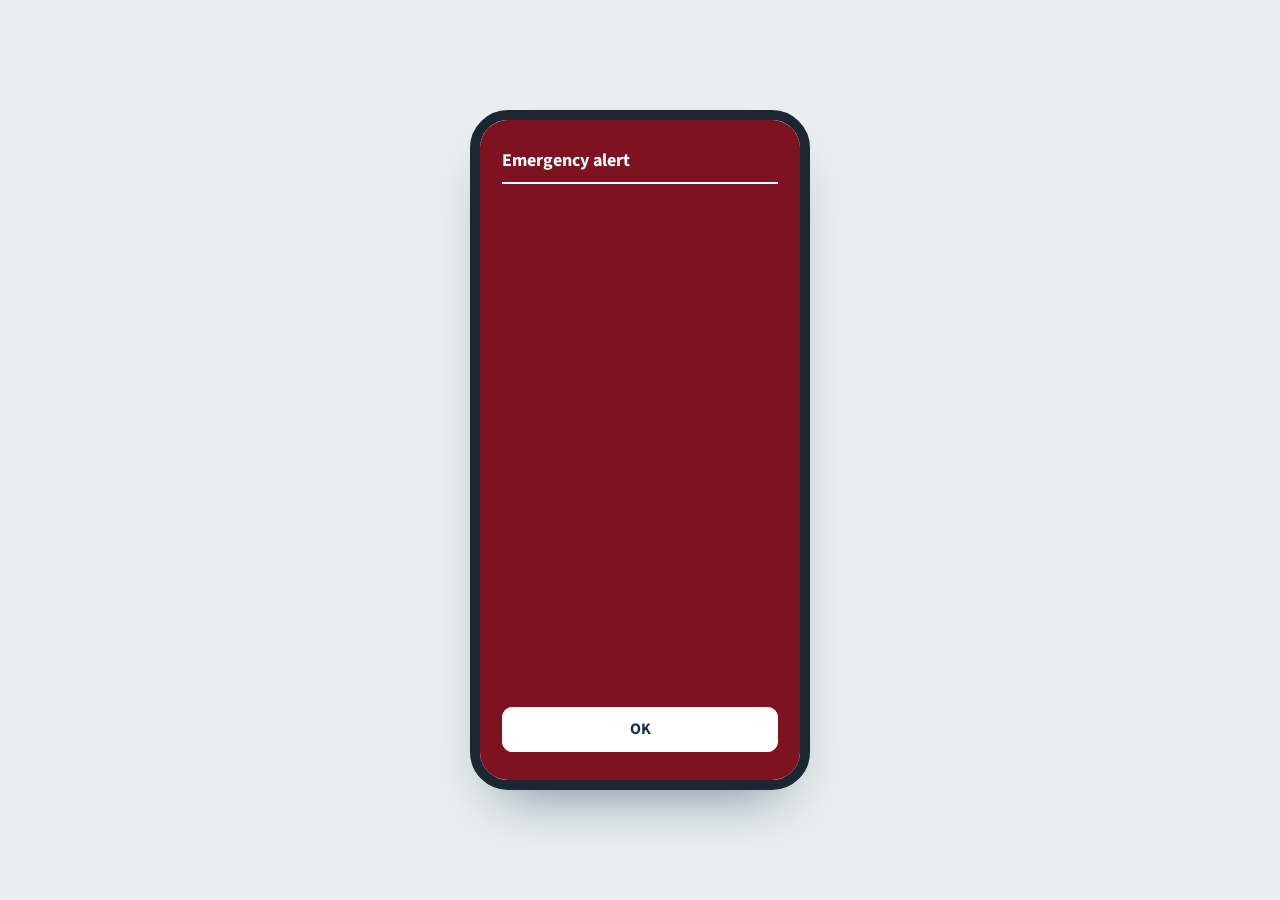
==== web/phone.html @ b0ea2302 "Add simulated phone with full-screen trilingual emergency alert Co-Authored-By: Claude Opus 5.5 <nor" ====
<!doctype html>
<html lang="en">
<head>
  <meta charset="utf-8">
  <meta name="viewport" content="width=device-width, initial-scale=1">
  <title>SentinelMesh test phone</title>
  <link rel="stylesheet" href="phone.css">
</head>
<body>
  <div class="handset" aria-label="Simulated mobile phone">
    <div class="status"><span id="clock"></span><span>Dialog 4G</span></div>

    <section id="setup" class="screen">
      <h1>Get flood and landslide warnings</h1>
      <p>Choose where you live. Only the area (about 1 km) is stored, never your exact location.</p>
      <label>Area <select id="zone"></select></label>
      <label>Language
        <select id="lang">
          <option value="si">සිංහල</option>
          <option value="ta">தமிழ்</option>
          <option value="en">English</option>
        </select>
      </label>
      <button id="join">Turn on warnings</button>
      <p class="fine" id="setupmsg"></p>
    </section>

    <section id="home" class="screen" hidden>
      <h1 id="homearea"></h1>
      <p id="homestatus">Warnings are on. This phone checks for alerts every few seconds.</p>
      <div id="history"></div>
      <button class="link" id="reset">Use a different area</button>
    </section>

    <div id="alert" class="alert" role="alertdialog" aria-live="assertive" hidden>
      <div class="alert-head" id="alerthead">Emergency alert</div>
      <p class="alert-text" id="alerttext"></p>
      <p class="alert-meta" id="alertmeta"></p>
      <button id="dismiss">OK</button>
    </div>
  </div>
  <script src="phone.js"></script>
</body>
</html>
---- web/phone.css ----
@import url("https://fonts.googleapis.com/css2?family=Noto+Sans+Sinhala:wght@400;700&family=Noto+Sans+Tamil:wght@400;700&family=Source+Sans+3:wght@400;600;700&display=swap");

:root { --ink: #12324a; --mist: #e9eff1; --river: #2f6f8f; --warning: #d14b3d; --imminent: #7d1220; --advisory: #e8913a; }
* { box-sizing: border-box; }
body {
  margin: 0; min-height: 100vh; display: grid; place-items: center; background: var(--mist);
  font: 16px/1.45 "Source Sans 3", "Noto Sans Sinhala", "Noto Sans Tamil", sans-serif; color: var(--ink);
}
.handset {
  position: relative; width: 340px; height: 680px; background: #fff; border: 10px solid #1b2730; border-radius: 38px;
  overflow: hidden; box-shadow: 0 30px 60px -30px rgba(18, 50, 74, .6);
}
.status { display: flex; justify-content: space-between; padding: 10px 22px 4px; font-size: 13px; font-weight: 600; }
.screen { padding: 18px 22px; display: flex; flex-direction: column; gap: 12px; }
h1 { font-size: 24px; line-height: 1.15; margin: 4px 0; }
p { margin: 0; }
label { display: flex; flex-direction: column; gap: 4px; font-weight: 600; }
select, button { font: inherit; padding: 10px; border-radius: 10px; border: 1.5px solid var(--ink); background: #fff; color: var(--ink); }
button { background: var(--river); border-color: var(--river); color: #fff; font-weight: 700; cursor: pointer; }
button.link { background: none; border: none; color: var(--river); text-decoration: underline; padding: 4px 0; }
:focus-visible { outline: 3px solid var(--river); outline-offset: 2px; }
.fine { font-size: 13px; color: #4d6676; }
#history { display: flex; flex-direction: column; gap: 8px; }
.msg { border-left: 4px solid var(--river); padding: 6px 10px; background: var(--mist); border-radius: 0 8px 8px 0; font-size: 14px; }
.msg small { display: block; color: #4d6676; }

.alert {
  position: absolute; inset: 0; padding: 28px 22px; display: flex; flex-direction: column; gap: 16px;
  background: var(--imminent); color: #fff;
}
.alert.warning { background: var(--warning); }
.alert.advisory { background: var(--advisory); color: #1b1b1b; }
.alert-head { font-weight: 700; font-size: 18px; border-bottom: 2px solid currentColor; padding-bottom: 8px; }
.alert-text { font-size: 22px; font-weight: 700; line-height: 1.3; }
.alert-meta { font-size: 13px; opacity: .85; }
.alert button { margin-top: auto; background: #fff; color: var(--ink); border-color: #fff; }
@media (prefers-reduced-motion: no-preference) {
  .alert:not([hidden]) { animation: flash .5s ease-in-out 3; }
  @keyframes flash { 50% { filter: brightness(1.35); } }
}
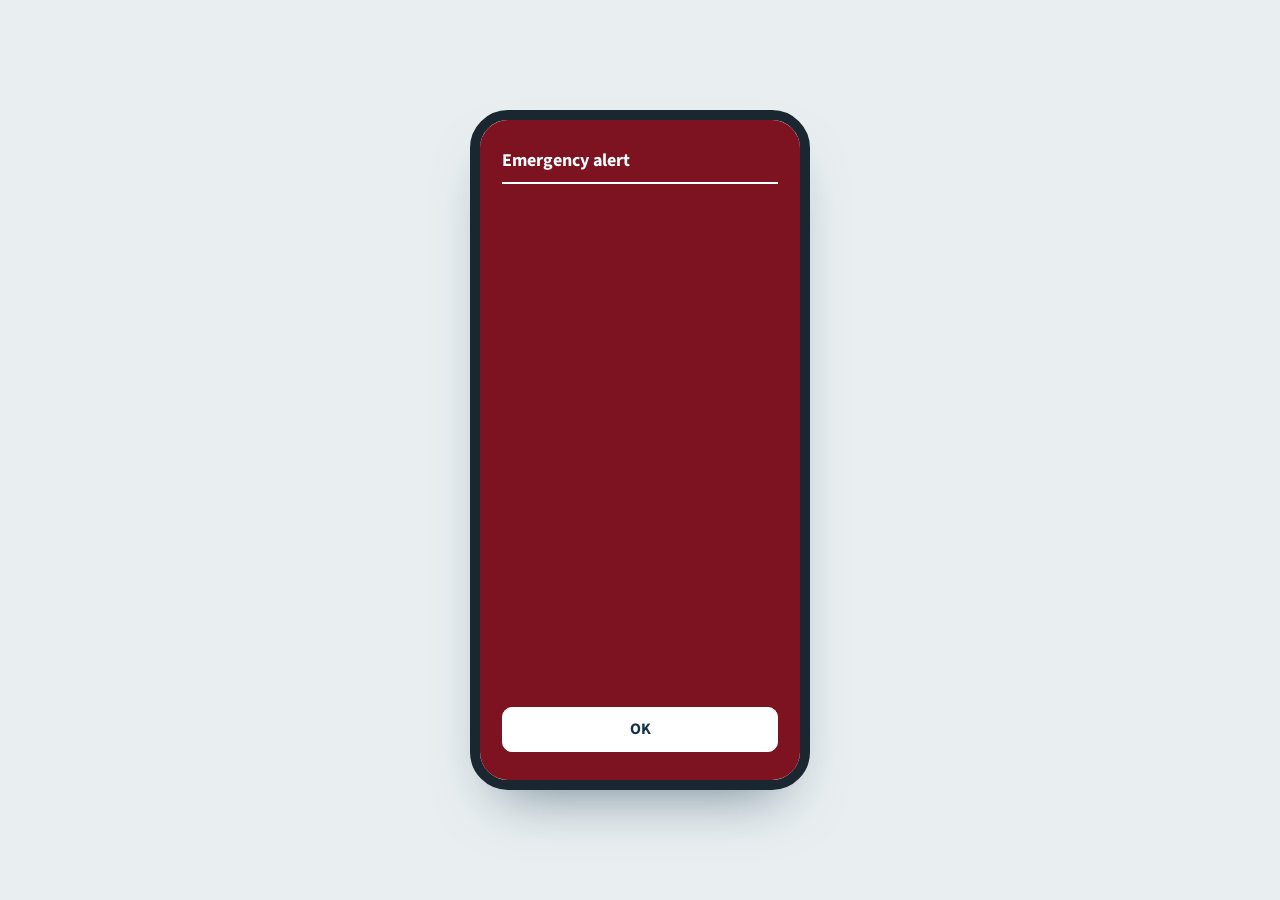
==== commit 48247fb9: "Verify a phone number by code before storing it, record consent, and let a phone unsubscribe and era" ====
--- a/web/phone.html
+++ b/web/phone.html
@@ -21,7 +21,16 @@
           <option value="en">English</option>
         </select>
       </label>
+      <label>Phone number for SMS (optional)
+        <input id="msisdn" type="tel" inputmode="tel" autocomplete="tel" placeholder="07X XXX XXXX">
+      </label>
+      <div id="codebox" hidden>
+        <label>Code we sent you <input id="code" inputmode="numeric" maxlength="6" autocomplete="one-time-code"></label>
+        <p class="fine" id="codehint"></p>
+      </div>
       <button id="join">Turn on warnings</button>
+      <button id="listen" class="secondary">Receive broadcasts only (no sign-up)</button>
+      <p class="fine">Emergency broadcasts reach every phone in the area from the towers, with no sign-up. Turning on warnings also confirms they arrived. We keep only your area (about 1 km) and, if you give it, your number, only to warn you; stop any time.</p>
       <p class="fine" id="setupmsg"></p>
     </section>
 
@@ -30,6 +39,7 @@
       <p id="homestatus">Warnings are on. This phone checks for alerts every few seconds.</p>
       <div id="history"></div>
       <button class="link" id="reset">Use a different area</button>
+      <button class="link" id="stop" hidden>Stop warnings and delete my details</button>
     </section>
 
     <div id="alert" class="alert" role="alertdialog" aria-live="assertive" hidden>
--- a/web/phone.css
+++ b/web/phone.css
@@ -15,9 +15,11 @@
 h1 { font-size: 24px; line-height: 1.15; margin: 4px 0; }
 p { margin: 0; }
 label { display: flex; flex-direction: column; gap: 4px; font-weight: 600; }
-select, button { font: inherit; padding: 10px; border-radius: 10px; border: 1.5px solid var(--ink); background: #fff; color: var(--ink); }
+select, button, input { font: inherit; padding: 10px; border-radius: 10px; border: 1.5px solid var(--ink); background: #fff; color: var(--ink); }
 button { background: var(--river); border-color: var(--river); color: #fff; font-weight: 700; cursor: pointer; }
 button.link { background: none; border: none; color: var(--river); text-decoration: underline; padding: 4px 0; }
+button.secondary { background: #fff; color: var(--river); }
+.msg.cb { border-left-color: var(--imminent); }
 :focus-visible { outline: 3px solid var(--river); outline-offset: 2px; }
 .fine { font-size: 13px; color: #4d6676; }
 #history { display: flex; flex-direction: column; gap: 8px; }
@@ -30,6 +32,7 @@
 }
 .alert.warning { background: var(--warning); }
 .alert.advisory { background: var(--advisory); color: #1b1b1b; }
+.alert.clear { background: #2e7d4f; }
 .alert-head { font-weight: 700; font-size: 18px; border-bottom: 2px solid currentColor; padding-bottom: 8px; }
 .alert-text { font-size: 22px; font-weight: 700; line-height: 1.3; }
 .alert-meta { font-size: 13px; opacity: .85; }
